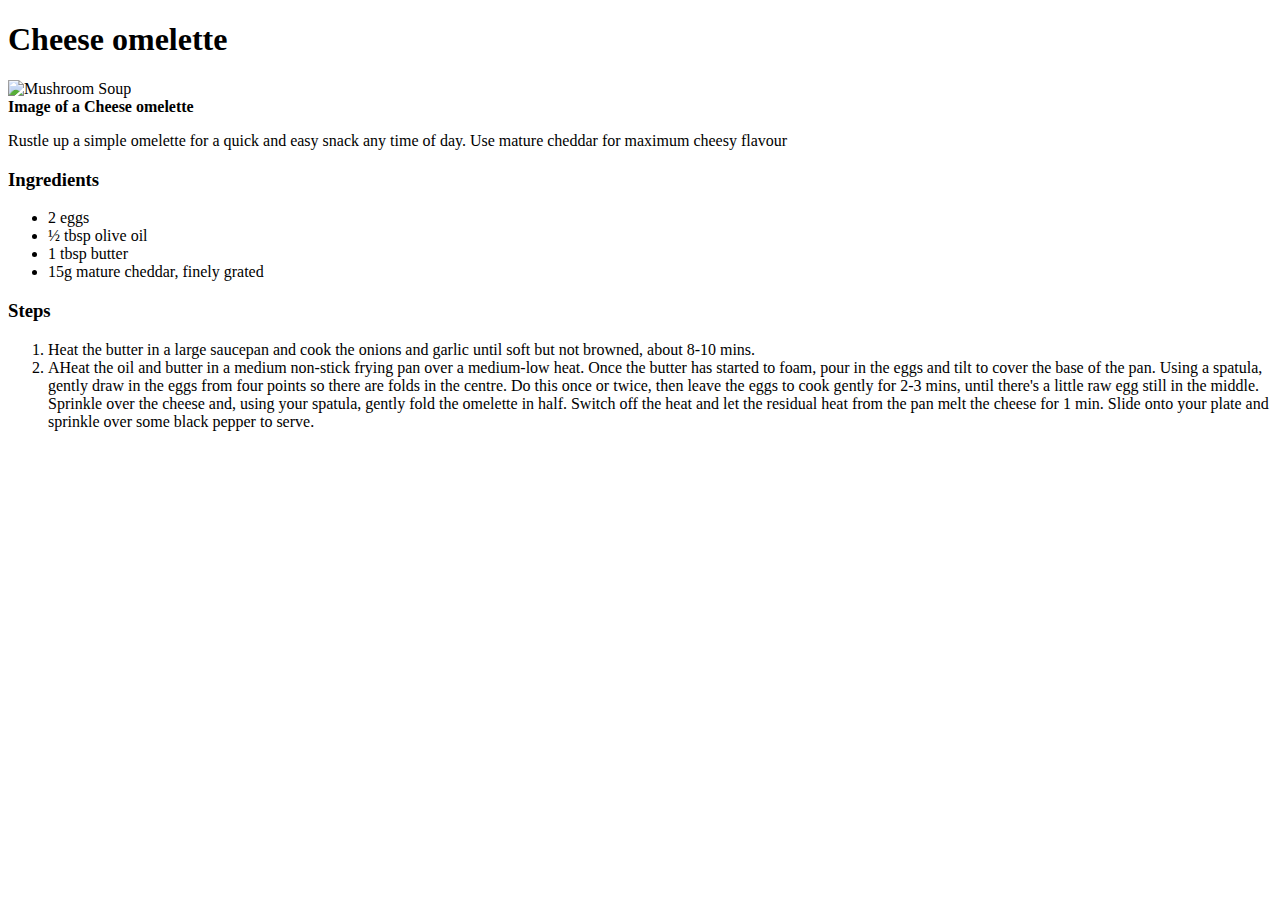
==== recipes/cheese.html @ dc756934 "Complete odin recipes project" ====
<!DOCTYPE html>
<html lang="en">
<head>
    <meta charset="UTF-8">
    <meta name="viewport" content="width=device-width, initial-scale=1.0">
    <title>Cheese omelette</title>
</head>
<body>
    <h1>Cheese omelette</h1>

    <img src="https://images.immediate.co.uk/production/volatile/sites/30/2024/01/Cheese-omelette-45155e3.jpg?quality=90&webp=true&resize=300,272" alt="Mushroom Soup">
    
    <br />

    <strong>Image of a Cheese omelette</strong>

    <p>
        Rustle up a simple omelette for a quick and easy snack any time of day. Use mature cheddar for maximum cheesy flavour
    </p>

    <h3>Ingredients</h3>
    <ul>
        <li>2 eggs</li>
        <li>½ tbsp olive oil</li>
        <li>1 tbsp butter</li>
        <li>15g mature cheddar, finely grated</li>
    </ul>

    <h3>Steps</h3>

    <ol>
        <li>Heat the butter in a large saucepan and cook the onions and garlic until soft but not browned, about 8-10 mins.</li>
        <li>AHeat the oil and butter in a medium non-stick frying pan over a medium-low heat. Once the butter has started to foam, pour in the eggs and tilt to cover the base of the pan. Using a spatula, gently draw in the eggs from four points so there are folds in the centre. Do this once or twice, then leave the eggs to cook gently for 2-3 mins, until there's a little raw egg still in the middle. Sprinkle over the cheese and, using your spatula, gently fold the omelette in half. Switch off the heat and let the residual heat from the pan melt the cheese for 1 min. Slide onto your plate and sprinkle over some black pepper to serve.</li>
    </ol>

</body>
</html>
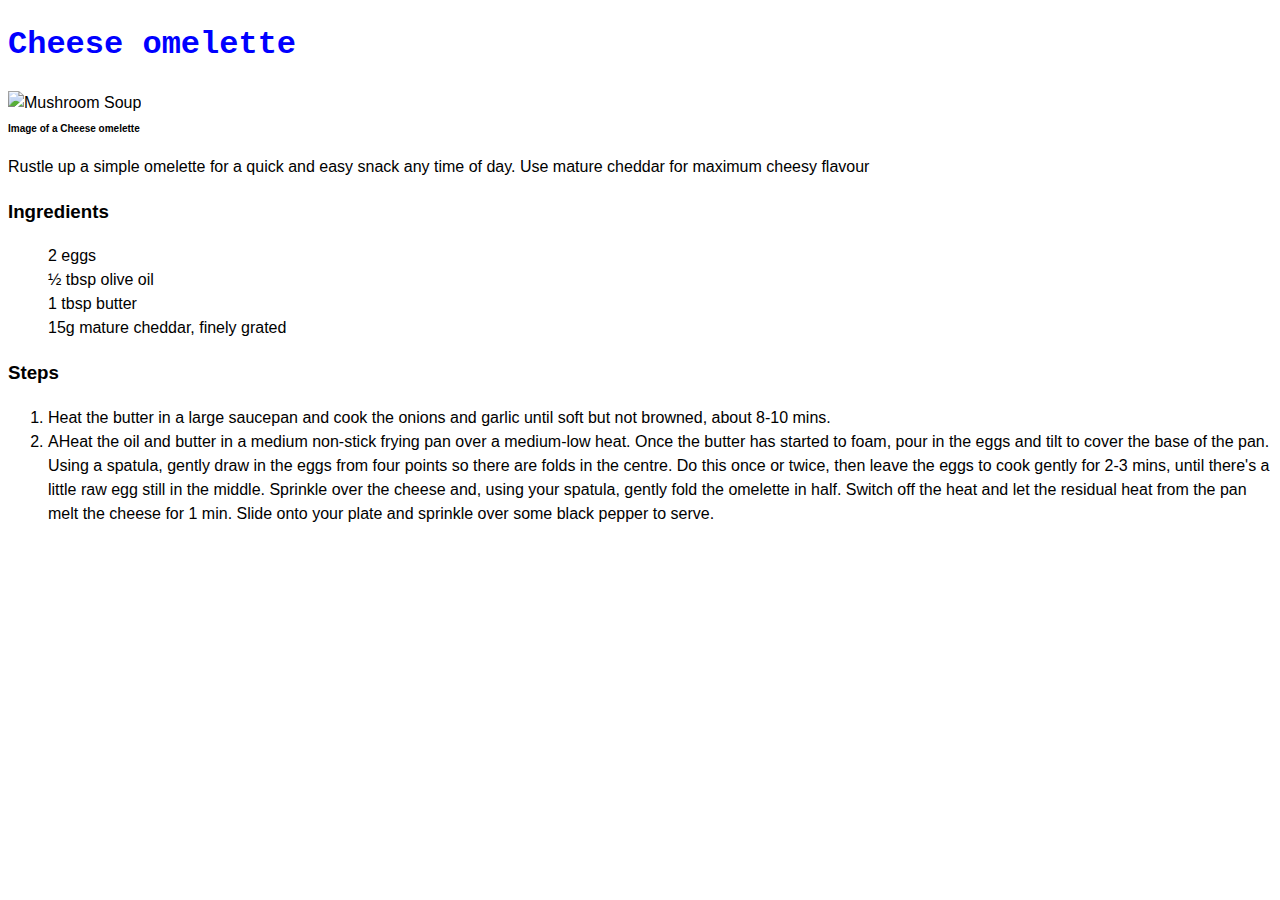
==== commit 2f3344e3: "Added some basic CSS" ====
--- a/recipes/cheese.html
+++ b/recipes/cheese.html
@@ -4,15 +4,15 @@
     <meta charset="UTF-8">
     <meta name="viewport" content="width=device-width, initial-scale=1.0">
     <title>Cheese omelette</title>
+    <link rel="stylesheet" href="../css/style.css">
 </head>
 <body>
-    <h1>Cheese omelette</h1>
+    <h1 class="title recipe">Cheese omelette</h1>
 
     <img src="https://images.immediate.co.uk/production/volatile/sites/30/2024/01/Cheese-omelette-45155e3.jpg?quality=90&webp=true&resize=300,272" alt="Mushroom Soup">
     
     <br />
-
-    <strong>Image of a Cheese omelette</strong>
+    <strong class="caption">Image of a Cheese omelette</strong>
 
     <p>
         Rustle up a simple omelette for a quick and easy snack any time of day. Use mature cheddar for maximum cheesy flavour
--- a/css/style.css
+++ b/css/style.css
@@ -0,0 +1,33 @@
+* {
+    font-family: Verdana, Geneva, sans-serif;
+    line-height: 1.5em;
+}
+
+a {
+    color: darkred;
+}
+
+.title {
+    font-family: 'Courier New', Courier, monospace;
+}
+
+.title.recipe {
+    color: blue;;
+}
+
+.recipe {
+    color: orange;
+}
+
+ul {
+    list-style: none;
+}
+
+ul.recipe {
+    text-align: left;
+    padding: 10px;
+}
+
+.caption {
+    font-size: x-small;
+}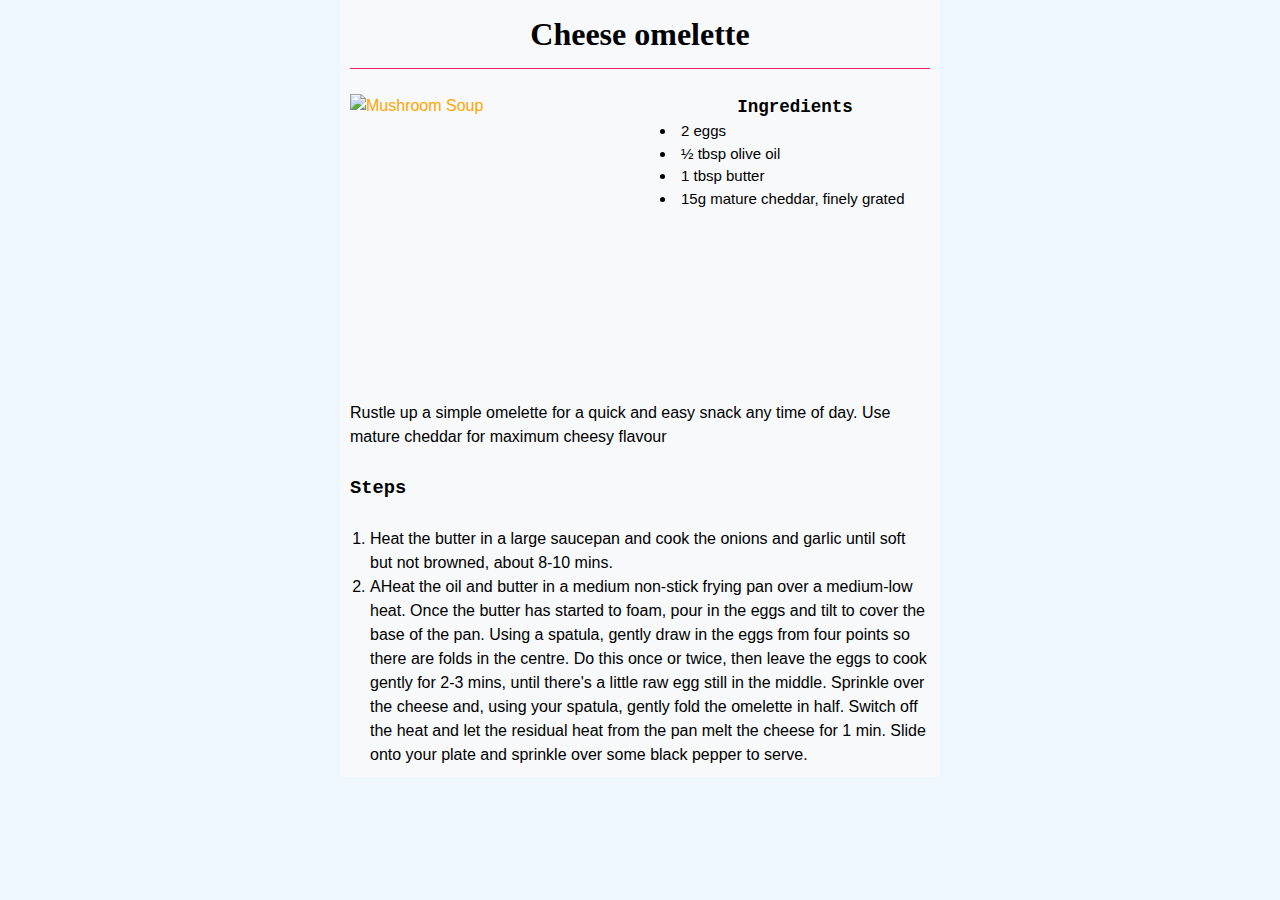
==== commit 06d07032: "Add more styling using floats" ====
--- a/recipes/cheese.html
+++ b/recipes/cheese.html
@@ -7,31 +7,39 @@
     <link rel="stylesheet" href="../css/style.css">
 </head>
 <body>
-    <h1 class="title recipe">Cheese omelette</h1>
 
-    <img src="https://images.immediate.co.uk/production/volatile/sites/30/2024/01/Cheese-omelette-45155e3.jpg?quality=90&webp=true&resize=300,272" alt="Mushroom Soup">
-    
-    <br />
-    <strong class="caption">Image of a Cheese omelette</strong>
+    <div class="container">
+        <div class="recipe-main-card">
+            <h1 class="title recipe">Cheese omelette</h1>
+            <hr>
 
-    <p>
-        Rustle up a simple omelette for a quick and easy snack any time of day. Use mature cheddar for maximum cheesy flavour
-    </p>
+            <div class="recipe image-box">
+                <img class="recipe-img" src="https://images.immediate.co.uk/production/volatile/sites/30/2024/01/Cheese-omelette-45155e3.jpg?quality=90&webp=true&resize=300,272" alt="Mushroom Soup">
+                
+                <div class="ingredients">
+                    <h3 class="title">Ingredients</h3>
+                    <ul>
+                        <li>2 eggs</li>
+                        <li>½ tbsp olive oil</li>
+                        <li>1 tbsp butter</li>
+                        <li>15g mature cheddar, finely grated</li>
+                    </ul>
+                </div>
+                <div class="clearfix"></div>
+            </div>
 
-    <h3>Ingredients</h3>
-    <ul>
-        <li>2 eggs</li>
-        <li>½ tbsp olive oil</li>
-        <li>1 tbsp butter</li>
-        <li>15g mature cheddar, finely grated</li>
-    </ul>
+            <p class="img-disc">
+                Rustle up a simple omelette for a quick and easy snack any time of day. Use mature cheddar for maximum cheesy flavour
+            </p>
 
-    <h3>Steps</h3>
+            <h3 class="small-title">Steps</h3>
 
-    <ol>
-        <li>Heat the butter in a large saucepan and cook the onions and garlic until soft but not browned, about 8-10 mins.</li>
-        <li>AHeat the oil and butter in a medium non-stick frying pan over a medium-low heat. Once the butter has started to foam, pour in the eggs and tilt to cover the base of the pan. Using a spatula, gently draw in the eggs from four points so there are folds in the centre. Do this once or twice, then leave the eggs to cook gently for 2-3 mins, until there's a little raw egg still in the middle. Sprinkle over the cheese and, using your spatula, gently fold the omelette in half. Switch off the heat and let the residual heat from the pan melt the cheese for 1 min. Slide onto your plate and sprinkle over some black pepper to serve.</li>
-    </ol>
+            <ol class="steps">
+                <li>Heat the butter in a large saucepan and cook the onions and garlic until soft but not browned, about 8-10 mins.</li>
+                <li>AHeat the oil and butter in a medium non-stick frying pan over a medium-low heat. Once the butter has started to foam, pour in the eggs and tilt to cover the base of the pan. Using a spatula, gently draw in the eggs from four points so there are folds in the centre. Do this once or twice, then leave the eggs to cook gently for 2-3 mins, until there's a little raw egg still in the middle. Sprinkle over the cheese and, using your spatula, gently fold the omelette in half. Switch off the heat and let the residual heat from the pan melt the cheese for 1 min. Slide onto your plate and sprinkle over some black pepper to serve.</li>
+            </ol>
+        </div>
+    </div>
 
 </body>
 </html>--- a/css/style.css
+++ b/css/style.css
@@ -1,18 +1,41 @@
 * {
     font-family: Verdana, Geneva, sans-serif;
     line-height: 1.5em;
+    margin: 0px;
+    padding: 0px;
+}
+
+*, *::before, *::after {
+    box-sizing: border-box;
+}
+
+
+body {
+    background-color:aliceblue;
 }
 
 a {
-    color: darkred;
+    color: black;
+}
+hr {
+    height: 1px;
+    background: #ed1d61;
+    border: 0px;
+    margin: 10px 0px 25px;
 }
 
 .title {
+    font-family: Lobster, "Great vibes", Pacifico, "Dancing Script", cursive;
+    text-align: center;
+}
+
+.small-title {
     font-family: 'Courier New', Courier, monospace;
+    margin: 25px 0px;
 }
 
 .title.recipe {
-    color: blue;;
+    color: black;
 }
 
 .recipe {
@@ -23,11 +46,83 @@
     list-style: none;
 }
 
-ul.recipe {
+ul.recipe-list {
     text-align: left;
     padding: 10px;
 }
 
 .caption {
     font-size: x-small;
+}
+
+.container {
+    background-color:rgb(247, 249, 250);
+    max-width: 600px;
+    margin: auto;
+}
+
+.home-title {
+    margin: 10px 0px;
+}
+
+.recipe-home-image {
+    height: 100%;
+    width: 100%;
+}
+
+.recipe.image-container {
+    height: 300px;
+}
+
+.recipe-main-card {
+    padding: 10px;
+}
+
+.recipe-list li {
+    margin: 15px 0px;
+}
+
+.recipe-list a {
+    font-size: 16px;
+    font-family: 'Courier New', Courier, monospace;
+}
+
+.recipe.image-box {
+    margin-bottom: 25px;
+}
+
+.ingredients{
+    font-family: Arial, Helvetica, sans-serif;
+    color: black;
+    font-size: 15px;
+    width: 270px;
+    float: left;
+}
+
+.recipe-img {
+    width: 300px;
+    height: 272px;
+    float: left;
+    margin-right: 10px;
+    margin-bottom: 10px;
+}
+
+.clearfix {
+    clear: both;
+}
+
+.ingredients .title {
+    font-family: 'Courier New', Courier, monospace;
+}
+
+.ingredients ul {
+    list-style: inside;
+}
+
+.img-disc {
+    margin: 25px 0px;
+}
+
+.steps {
+    padding-left: 20px;
 }